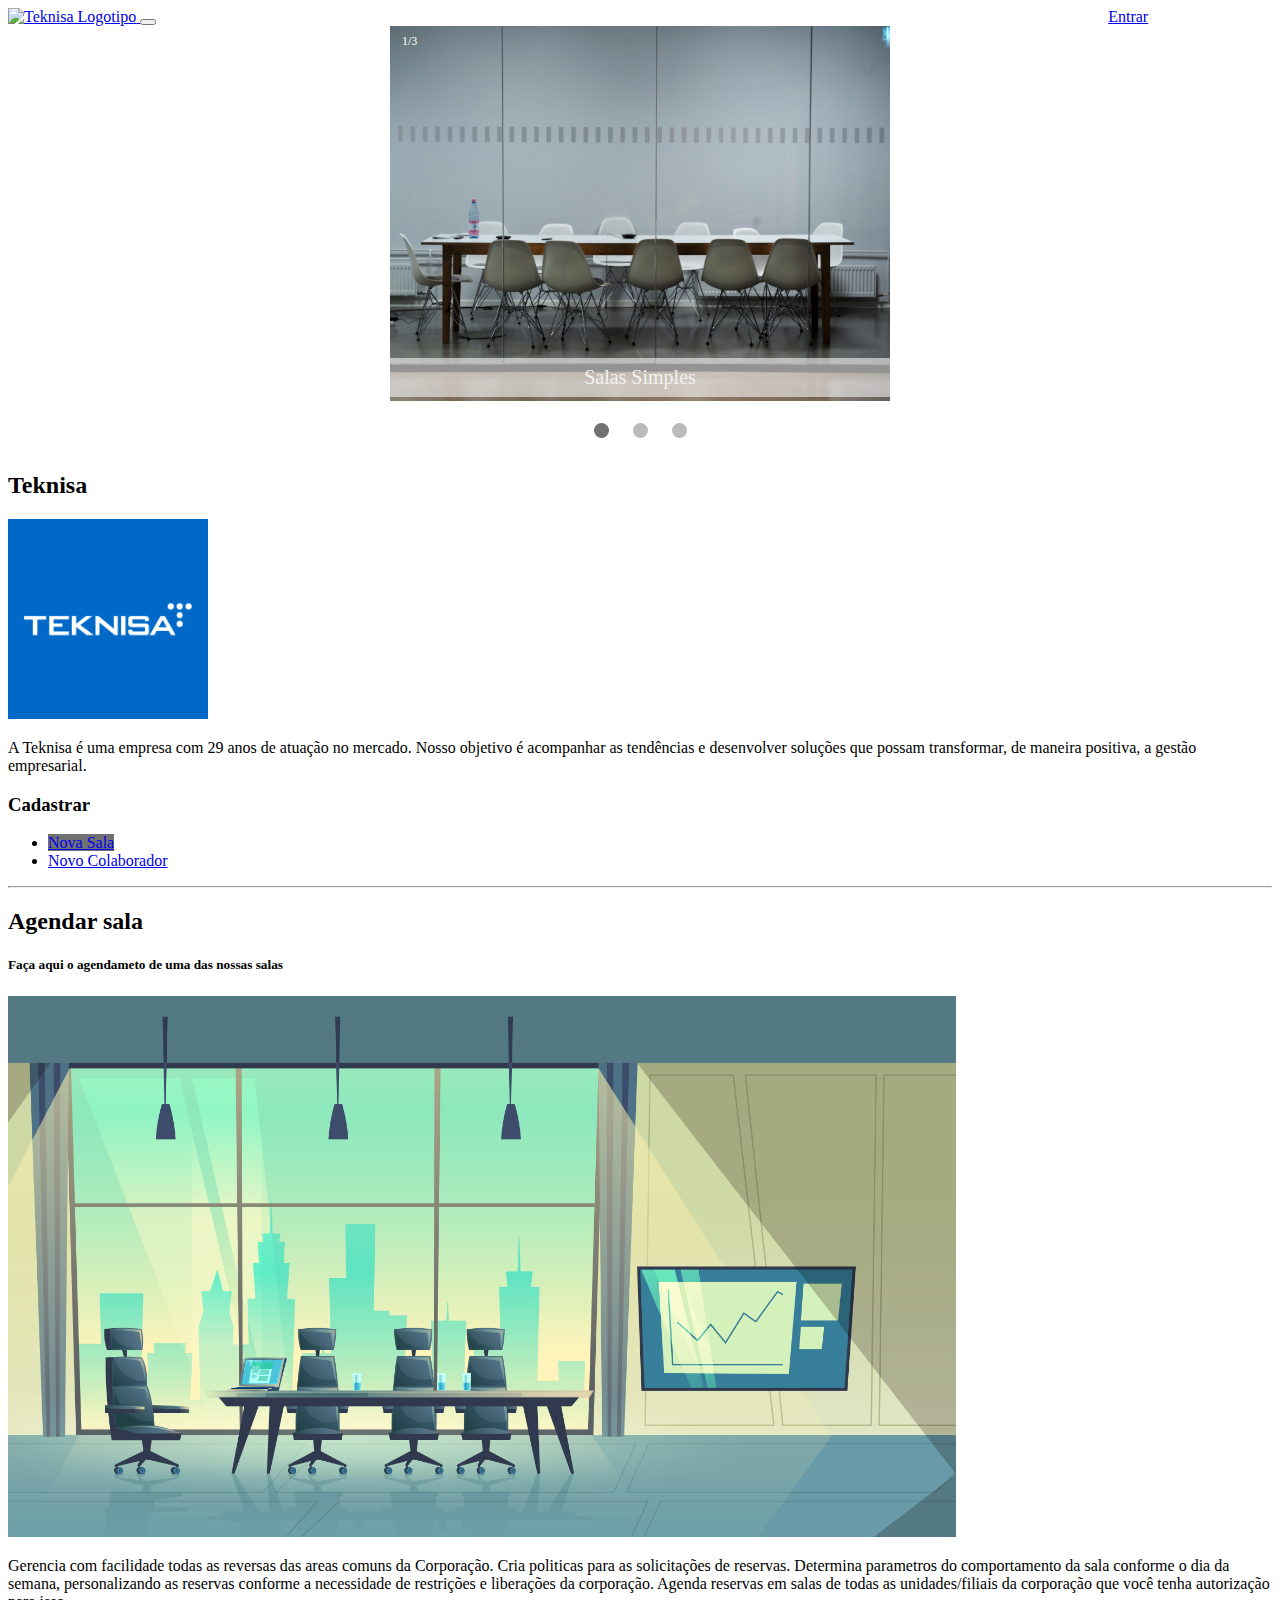
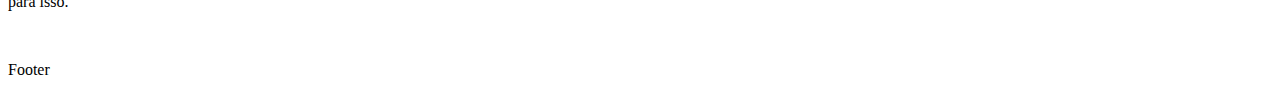
==== Teknisa-master/Teknisa-front/index.html @ 1e7519ab "Add files via upload" ====
<!DOCTYPE html>
<html lang="pt">

<head>
    <meta charset="UTF-8">
    <title>Agendamento de Salas</title>
    <link rel="stylesheet" href="https://stackpath.bootstrapcdn.com/bootstrap/4.1.3/css/bootstrap.min.css"
        integrity="sha384-MCw98/SFnGE8fJT3GXwEOngsV7Zt27NXFoaoApmYm81iuXoPkFOJwJ8ERdknLPMO" crossorigin="anonymous">
    <script src="https://ajax.googleapis.com/ajax/libs/jquery/3.4.1/jquery.min.js"></script>
    <script src="https://cdnjs.cloudflare.com/ajax/libs/popper.js/1.16.0/umd/popper.min.js"></script>
    <script src="https://maxcdn.bootstrapcdn.com/bootstrap/4.4.1/js/bootstrap.min.js"></script>
    <meta name="viewport" content="width=device-width, user-scalable=no">
    <link rel="stylesheet" href="../Teknisa-front/css/style.css">
</head>

<body>
    <nav class="navbar navbar-expand-sm bg-dark navbar-dark">
        <a class="navbar-brand" href="index.html">
            <img src="https://d3n3c8rpwp6bs7.cloudfront.net/wp-content/uploads/2018/06/Logo-Teknisa-SM-1x.png"
                srcset="https://d3n3c8rpwp6bs7.cloudfront.net/wp-content/uploads/2018/06/Logo-Teknisa-SM-1x.png 1x, https://d3n3c8rpwp6bs7.cloudfront.net/wp-content/uploads/2018/06/Logo-Teknisa-SM-2x.png 2x"
                width="120" height="23" style="max-height:23px;height:auto;" alt="Teknisa Logotipo"
                data-retina_logo_url="https://d3n3c8rpwp6bs7.cloudfront.net/wp-content/uploads/2018/06/Logo-Teknisa-SM-2x.png">
        </a>
        <button class="navbar-toggler" type="button" data-toggle="collapse" data-target="#collapsibleNavbar">
            <span class="navbar-toggler-icon"></span>
        </button>
        <a class="navbar-brand" href="../Teknisa-front/colaborador.html" style="position: relative; left: 75%;">Entrar</a>

    </nav>
    <div class="jumbotron text-center" style="margin-bottom:0">
        <div class="slideshow-container">
            <div class="mySlides fade">
                <div class="numbertext">1/3</div>
                <img src="../Teknisa-front/img/salaSimples.jpg" style="width:100%">
                <div class="text">Salas Simples</div>
            </div>
            <div class="mySlides fade">
                <div class="numbertext">2/3</div>
                <img src="../Teknisa-front/img/SalaMidiatica.jpg" style="width:100%">
                <div class="caption text">Salas com conteúdo midiatico</div>
            </div>
            <div class="mySlides fade">
                <div class="numbertext">3/3</div>
                <img src="../Teknisa-front/img/salaVideoConf.jpg" style="width:100%">
                <div class="caption text">Salas Preparadas para videoconferencias</div>
            </div>
        </div>
        <br>
        <div style="text-align: center">
            <span class="dot"></span>
            <span class="dot"></span>
            <span class="dot"></span>
        </div>
    </div>



    <div class="container" style="margin-top:30px">
        <div class="row">
            <div class="col-sm-4">
                <h2>Teknisa</h2>
                <img src="../Teknisa-front/img/Teknisa.png" alt="Teknisa" width="200px">
                <p>A Teknisa é uma empresa com 29 anos de atuação no mercado. Nosso objetivo é acompanhar as
                    tendências e desenvolver soluções que possam transformar, de maneira positiva, a gestão
                    empresarial.</p>
                <h3>Cadastrar</h3>
                <ul class="nav nav-pills flex-column">
                    <li class="nav-item">
                        <a class="nav-link active" href="#">Nova Sala</a>
                    </li>
                    <li class="nav-item">
                        <a class="nav-link" href="#">Novo Colaborador</a>
                    </li>
                </ul>
                <hr class="d-sm-none">
            </div>
            <div class="col-sm-8">
                <h2>Agendar sala</h2>
                <h5>Faça aqui o agendameto de uma das nossas salas</h5>
                <a href="#"><img src="../Teknisa-front/img/SalaReuniao.jpg" alt="Sala de Reuniao" width="75%"></a>
                <p>Gerencia com facilidade todas as reversas das areas comuns da Corporação.
                    Cria politicas para as solicitações de reservas.
                    Determina parametros do comportamento da sala conforme o dia da semana, personalizando as reservas
                    conforme a necessidade de restrições e liberações da corporação.
                    Agenda reservas em salas de todas as unidades/filiais da corporação que você tenha autorização para
                    isso.</p>
                <br>
            </div>
        </div>
    </div>

    <div class="jumbotron text-center" style="margin-bottom:0">
        <p>Footer</p>
    </div>

</body>
<script type="text/javascript" src="../Teknisa-front/js/animacao.js"></script>

</html>
---- Teknisa-master/Teknisa-front/css/style.css ----
* { box-sizing: border-box;
}

.slideshow-container {
  max-width: 500px;
  margin: auto;
  position: relative;
}

.mySlides { display: none;}

.text {
  position: absolute;
  bottom: 8px;
  text-align: center;
  color: #f2f2f2;
  width: 100%;
  font-size: 20px;
  padding: 8px 12px;
  background-color: rgba(245, 245, 245, 0.6);
}

.numbertext {
  position: absolute;
  top: 0;
  font-size: 12px;
  padding: 8px 12px;
  color: white;
}

.dot {
  display: inline-block;
  height: 15px;
  width: 15px;
  border-radius: 50%;
  background-color: #bbb;
  margin: 0 10px;
  transition: background-color 0.01s ease;
}

.active {
  background-color: #717171;
}

.fade {
  animation-name: fade;
  animation-duration: 5s;
}

@keyframes fade {
  from{ opacity: 0.4}
  to { opacity: 1}
}

div.caixa{
    background-color: black;
}
.signin-card {
  max-width: 350px;
  border-radius: 2px;
  margin: 20px auto;
  padding: 20px;   
  background-color: #eceff1; 
  box-shadow: 0 10px 20px rgba(0, 0, 0, .19),
  0 6px 6px rgba(0, 0, 0, .23);
}
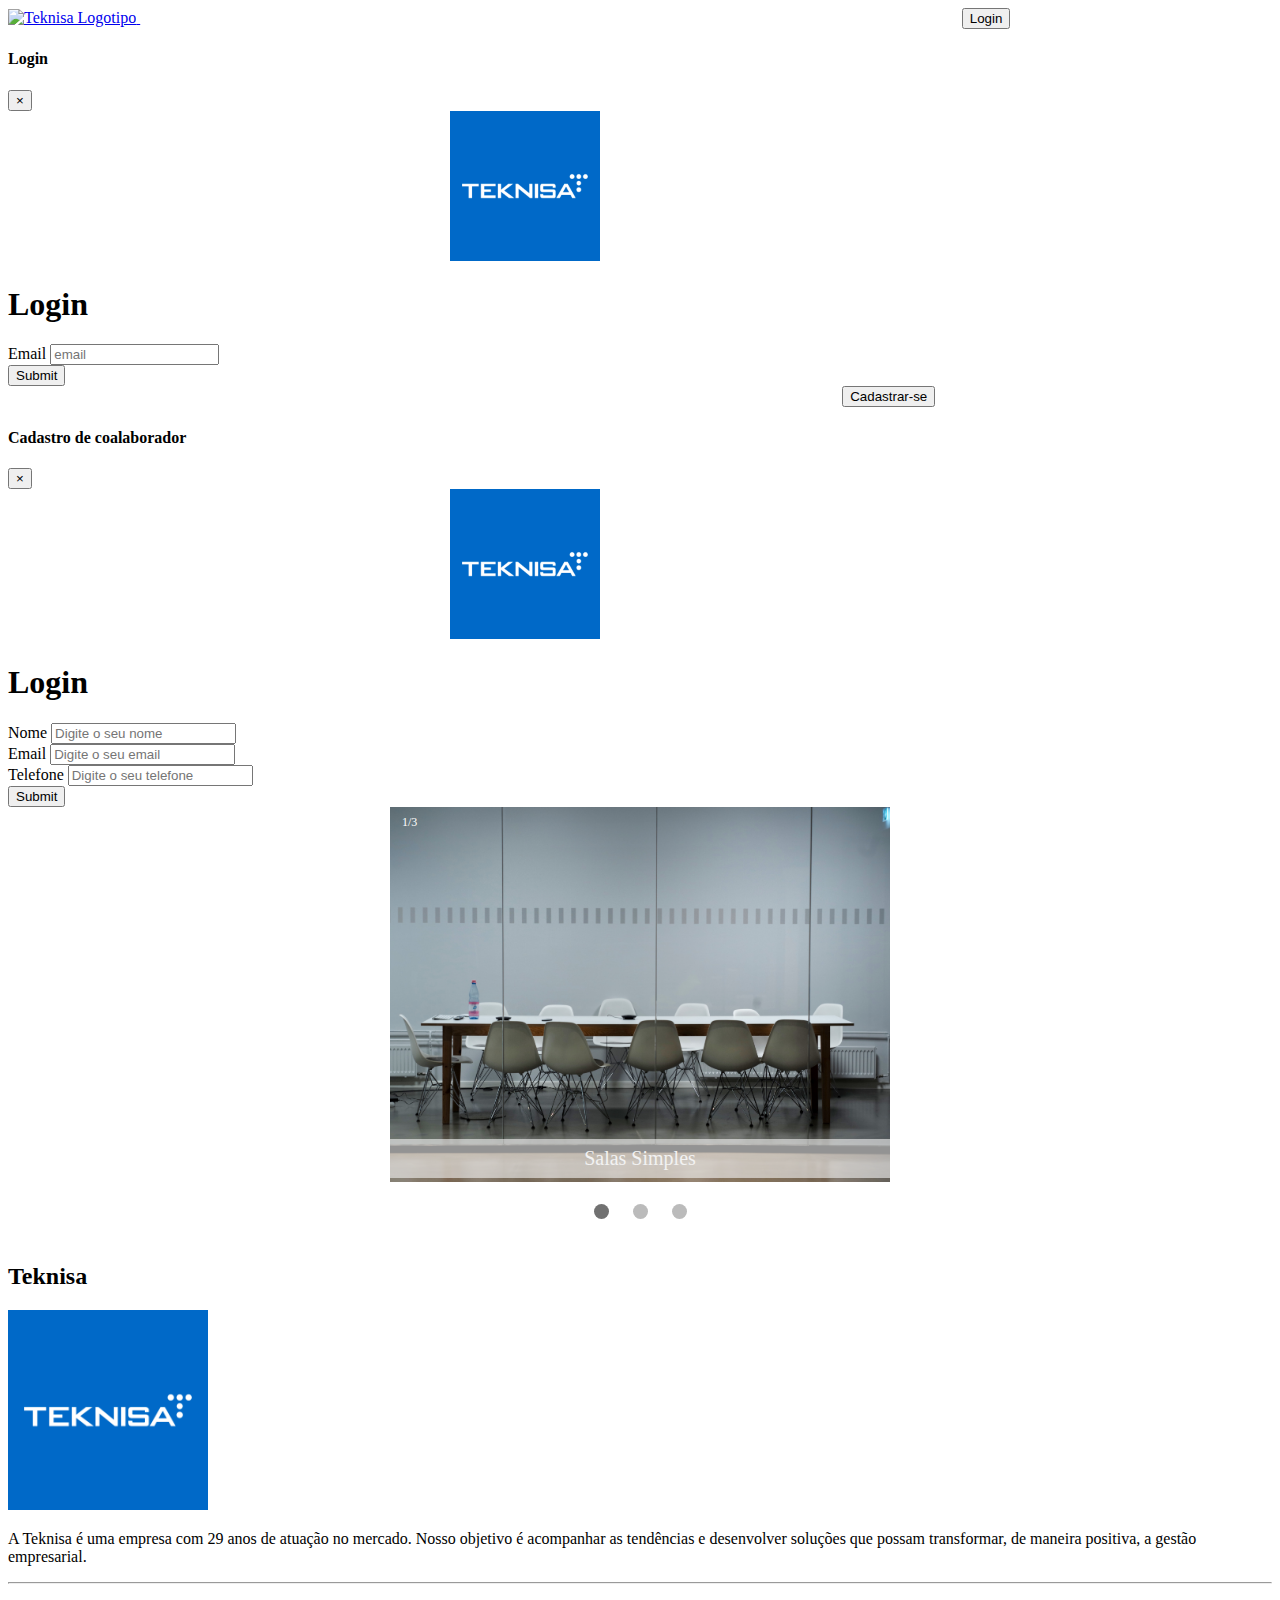
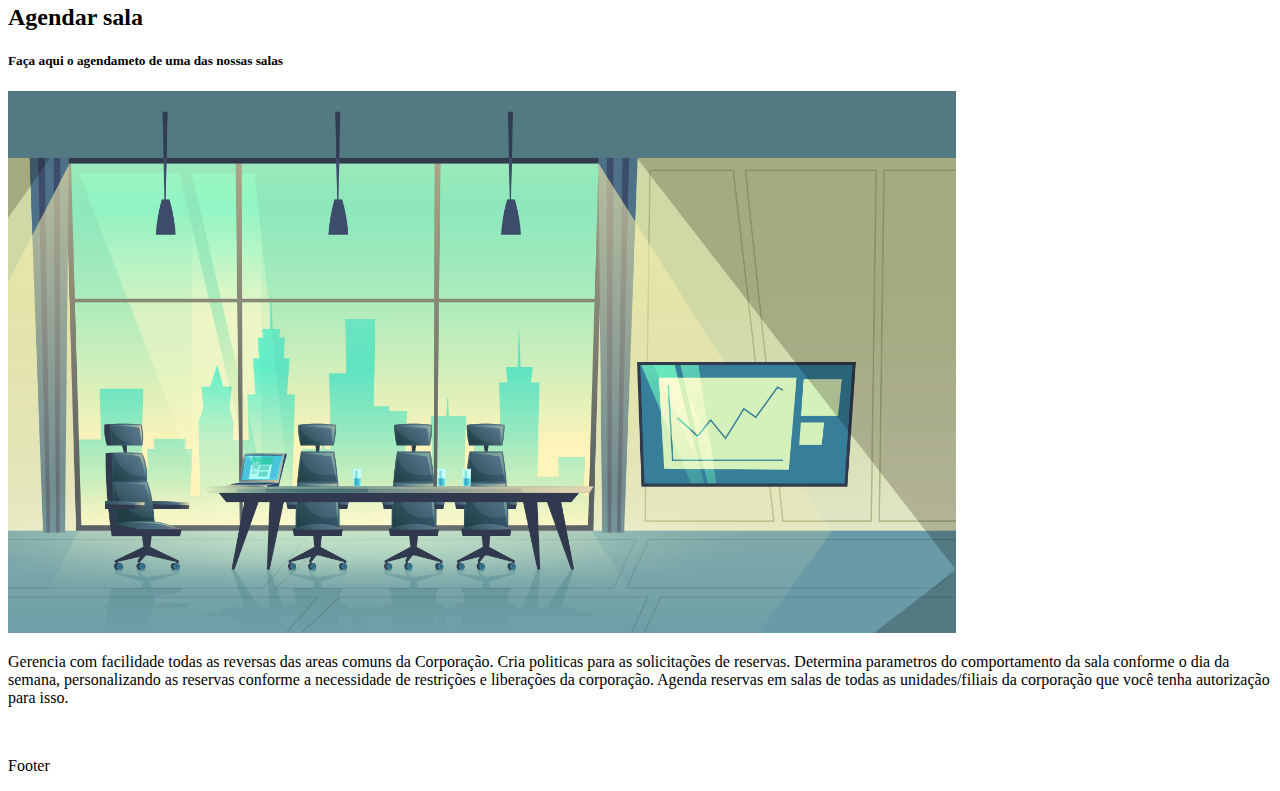
==== commit c88a9d33: "Add files via upload" ====
--- a/Teknisa-master/Teknisa-front/index.html
+++ b/Teknisa-master/Teknisa-front/index.html
@@ -9,8 +9,10 @@
     <script src="https://ajax.googleapis.com/ajax/libs/jquery/3.4.1/jquery.min.js"></script>
     <script src="https://cdnjs.cloudflare.com/ajax/libs/popper.js/1.16.0/umd/popper.min.js"></script>
     <script src="https://maxcdn.bootstrapcdn.com/bootstrap/4.4.1/js/bootstrap.min.js"></script>
+
     <meta name="viewport" content="width=device-width, user-scalable=no">
     <link rel="stylesheet" href="../Teknisa-front/css/style.css">
+
 </head>
 
 <body>
@@ -21,27 +23,113 @@
                 width="120" height="23" style="max-height:23px;height:auto;" alt="Teknisa Logotipo"
                 data-retina_logo_url="https://d3n3c8rpwp6bs7.cloudfront.net/wp-content/uploads/2018/06/Logo-Teknisa-SM-2x.png">
         </a>
-        <button class="navbar-toggler" type="button" data-toggle="collapse" data-target="#collapsibleNavbar">
-            <span class="navbar-toggler-icon"></span>
+        <!---------------------------------------------------------------------------MODAL PARA LOGIN -------------------------------------------------------------------------------------------------------------------- -->
+        <button type="button" class="btn btn-outline-light" style="position: relative;left: 65%;" data-toggle="modal"
+            data-target="#Login">
+            Login
         </button>
-        <a class="navbar-brand" href="../Teknisa-front/colaborador.html" style="position: relative; left: 75%;">Entrar</a>
+        <div class="modal fade" id="Login">
+            <div class="modal-dialog modal-dialog-centered">
+                <div class="modal-content">
 
+                    <!-- Modal Header -->
+                    <div class="modal-header">
+                        <h4 class="modal-title">Login</h4>
+                        <button type="button" class="close" data-dismiss="modal">×</button>
+                    </div>
+
+                    <!-- Modal body -->
+                    <div class="modal-body">
+                        <div class="container">
+                            <div id="login">
+                                <div class="logo-image">
+                                    <img src="../Teknisa-front/img/Teknisa.png" alt="Teknisa" width="150px"
+                                        style="position: relative;left: 35%;">
+                                </div>
+                                <h1 class="display1 text-center">Login</h1>
+                                <form action="" method="" class="container" role="form" style="width: 50%;">
+                                    <div id="email" class="form-group">
+                                        <label for="email" class="float-label">Email</label>
+                                        <input class="form-control" type="text" placeholder="email" id="email" size="18"
+                                            required>
+                                    </div>
+                                    <div>
+                                        <input type="submit" class="btn btn-primary">
+                                    </div>
+                                </form>
+                            </div>
+                        </div>
+
+                    </div>
+                </div>
+            </div>
+        </div>
+        <!---------------------------------------------------------------------------MODAL PARA REGISTRAR ---------------------------------------------------------------------------------------------------------->
+        <button type="button" class="btn btn-outline-light" style="position: relative; left: 66%;" data-toggle="modal"
+            data-target="#Cadastro">
+            Cadastrar-se
+        </button>
+        <div class="modal fade" id="Cadastro">
+            <div class="modal-dialog modal-dialog-centered">
+                <div class="modal-content">
+
+                    <!-- Modal Header -->
+                    <div class="modal-header">
+                        <h4 class="modal-title">Cadastro de coalaborador</h4>
+                        <button type="button" class="close" data-dismiss="modal">×</button>
+                    </div>
+
+                    <!-- Modal body -->
+                    <div class="modal-body">
+                        <div class="container">
+                            <div id="login">
+                                <div class="logo-image">
+                                    <img src="../Teknisa-front/img/Teknisa.png" alt="Teknisa" width="150px"
+                                        style="position: relative;left: 35%;">
+                                </div>
+                                <h1 class="display1 text-center">Login</h1>
+                                <form action="" method="" class="container" role="form" style="width: 50%;">
+                                    <div id="Cadastrar" class="form-group">
+                                        <label for="nome">Nome</label>
+                                        <input type="text" class="form-control" placeholder="Digite o seu nome" id="nome"
+                                            required><br>
+                                        <label for="email">Email</label>
+                                        <input type="text" class="form-control" placeholder="Digite o seu email" id="email"
+                                            required><br>
+                                        <label for="telefone">Telefone</label>
+                                        <input type="text" class="form-control" placeholder="Digite o seu telefone"
+                                            id="telefone"><br>
+                                    </div>
+                                    <div>
+                                        <input type="submit" class="btn btn-primary">
+                                    </div>
+                                </form>
+                            </div>
+                        </div>
+
+                    </div>
+                </div>
+            </div>
+        </div>
     </nav>
+
+
+
     <div class="jumbotron text-center" style="margin-bottom:0">
         <div class="slideshow-container">
             <div class="mySlides fade">
                 <div class="numbertext">1/3</div>
-                <img src="../Teknisa-front/img/salaSimples.jpg" style="width:100%">
+                <img src="../Teknisa-front/img/salaSimples.jpg" style="width:500px">
                 <div class="text">Salas Simples</div>
             </div>
             <div class="mySlides fade">
                 <div class="numbertext">2/3</div>
-                <img src="../Teknisa-front/img/SalaMidiatica.jpg" style="width:100%">
+                <img src="../Teknisa-front/img/SalaMidiatica.jpg" style="width:500px">
                 <div class="caption text">Salas com conteúdo midiatico</div>
             </div>
             <div class="mySlides fade">
                 <div class="numbertext">3/3</div>
-                <img src="../Teknisa-front/img/salaVideoConf.jpg" style="width:100%">
+                <img src="../Teknisa-front/img/salaVideoConf.jpg" style="width:500px">
                 <div class="caption text">Salas Preparadas para videoconferencias</div>
             </div>
         </div>
@@ -55,7 +143,7 @@
 
 
 
-    <div class="container" style="margin-top:30px">
+    <div class="container" style="margin-top:40px">
         <div class="row">
             <div class="col-sm-4">
                 <h2>Teknisa</h2>
@@ -63,15 +151,7 @@
                 <p>A Teknisa é uma empresa com 29 anos de atuação no mercado. Nosso objetivo é acompanhar as
                     tendências e desenvolver soluções que possam transformar, de maneira positiva, a gestão
                     empresarial.</p>
-                <h3>Cadastrar</h3>
-                <ul class="nav nav-pills flex-column">
-                    <li class="nav-item">
-                        <a class="nav-link active" href="#">Nova Sala</a>
-                    </li>
-                    <li class="nav-item">
-                        <a class="nav-link" href="#">Novo Colaborador</a>
-                    </li>
-                </ul>
+                
                 <hr class="d-sm-none">
             </div>
             <div class="col-sm-8">
--- a/Teknisa-master/Teknisa-front/css/style.css
+++ b/Teknisa-master/Teknisa-front/css/style.css
@@ -63,4 +63,4 @@
   background-color: #eceff1; 
   box-shadow: 0 10px 20px rgba(0, 0, 0, .19),
   0 6px 6px rgba(0, 0, 0, .23);
-}+}
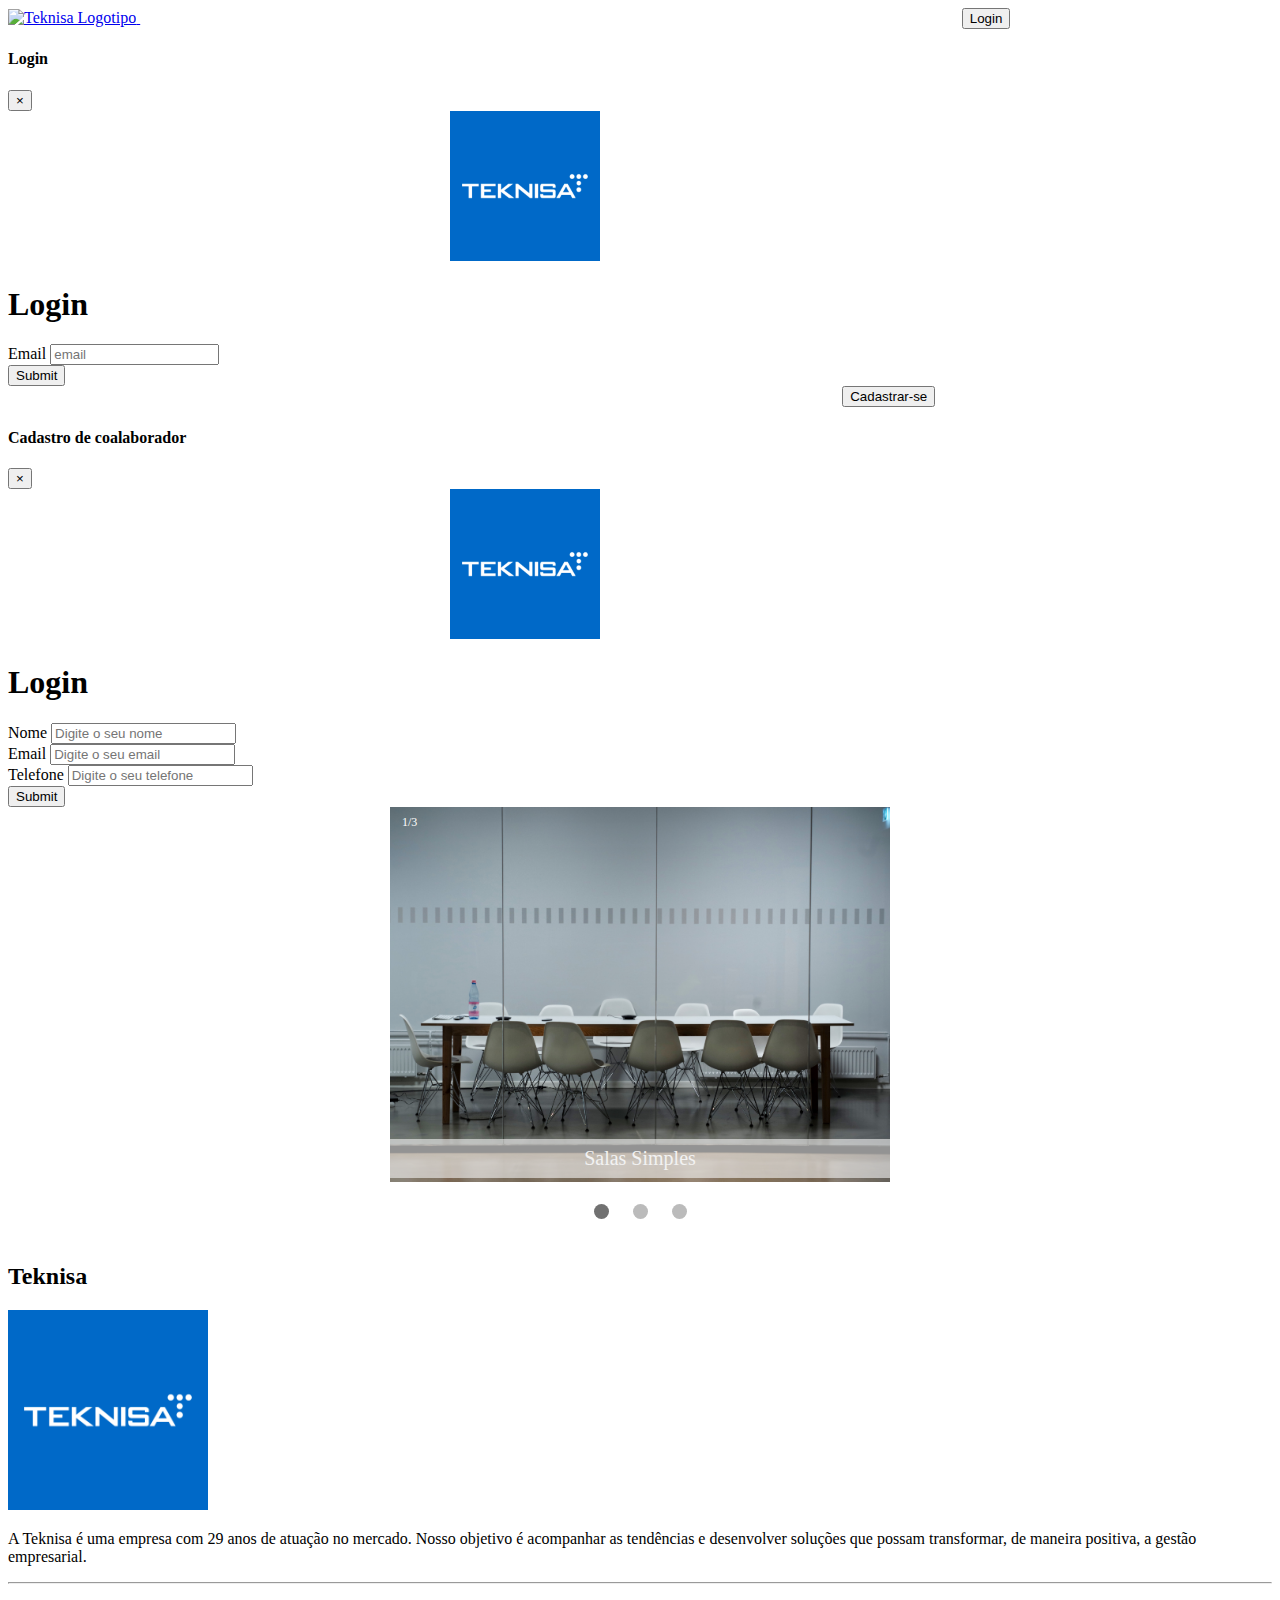
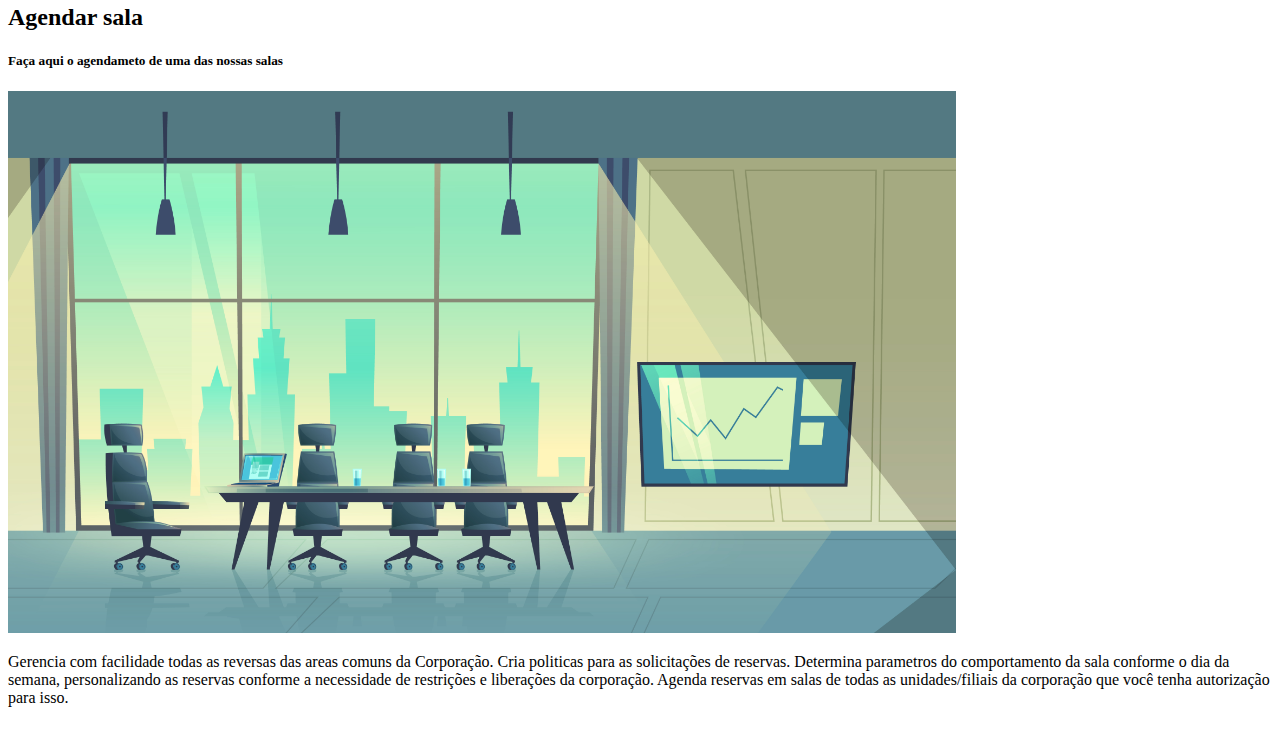
==== commit 5f254316: "Add files via upload" ====
--- a/Teknisa-master/Teknisa-front/index.html
+++ b/Teknisa-master/Teknisa-front/index.html
@@ -88,7 +88,7 @@
                                         style="position: relative;left: 35%;">
                                 </div>
                                 <h1 class="display1 text-center">Login</h1>
-                                <form action="" method="" class="container" role="form" style="width: 50%;">
+                                <form action="" method="" class="container" role="form" style="width: 100%;">
                                     <div id="Cadastrar" class="form-group">
                                         <label for="nome">Nome</label>
                                         <input type="text" class="form-control" placeholder="Digite o seu nome" id="nome"
@@ -113,7 +113,7 @@
         </div>
     </nav>
 
-
+<!----------------------------------------------------------------------CAROUSEL DE IMAGENS----------------------------------------------------------------------------------------------------->
 
     <div class="jumbotron text-center" style="margin-bottom:0">
         <div class="slideshow-container">
@@ -140,7 +140,7 @@
             <span class="dot"></span>
         </div>
     </div>
-
+<!-----------------------------------------------------------------CONTEUDO DA PAGINA --------------------------------------------------------------------------------------------------------------->
 
 
     <div class="container" style="margin-top:40px">
@@ -170,7 +170,7 @@
     </div>
 
     <div class="jumbotron text-center" style="margin-bottom:0">
-        <p>Footer</p>
+        
     </div>
 
 </body>
--- a/Teknisa-master/Teknisa-front/css/style.css
+++ b/Teknisa-master/Teknisa-front/css/style.css
@@ -64,3 +64,21 @@
   box-shadow: 0 10px 20px rgba(0, 0, 0, .19),
   0 6px 6px rgba(0, 0, 0, .23);
 }
+.card {
+  background: #fff;
+  border-radius: 2px;
+  display: inline-block;
+  height: 300px;
+  margin: 1rem;
+  position: relative;
+  width: 300px;
+}
+
+.card-1 {
+  box-shadow: 0 1px 3px rgba(0,0,0,0.12), 0 1px 2px rgba(0,0,0,0.24);
+  transition: all 0.3s cubic-bezier(.25,.8,.25,1);
+}
+
+.card-1:hover {
+  box-shadow: 0 14px 28px rgba(0,0,0,0.25), 0 10px 10px rgba(0,0,0,0.22);
+}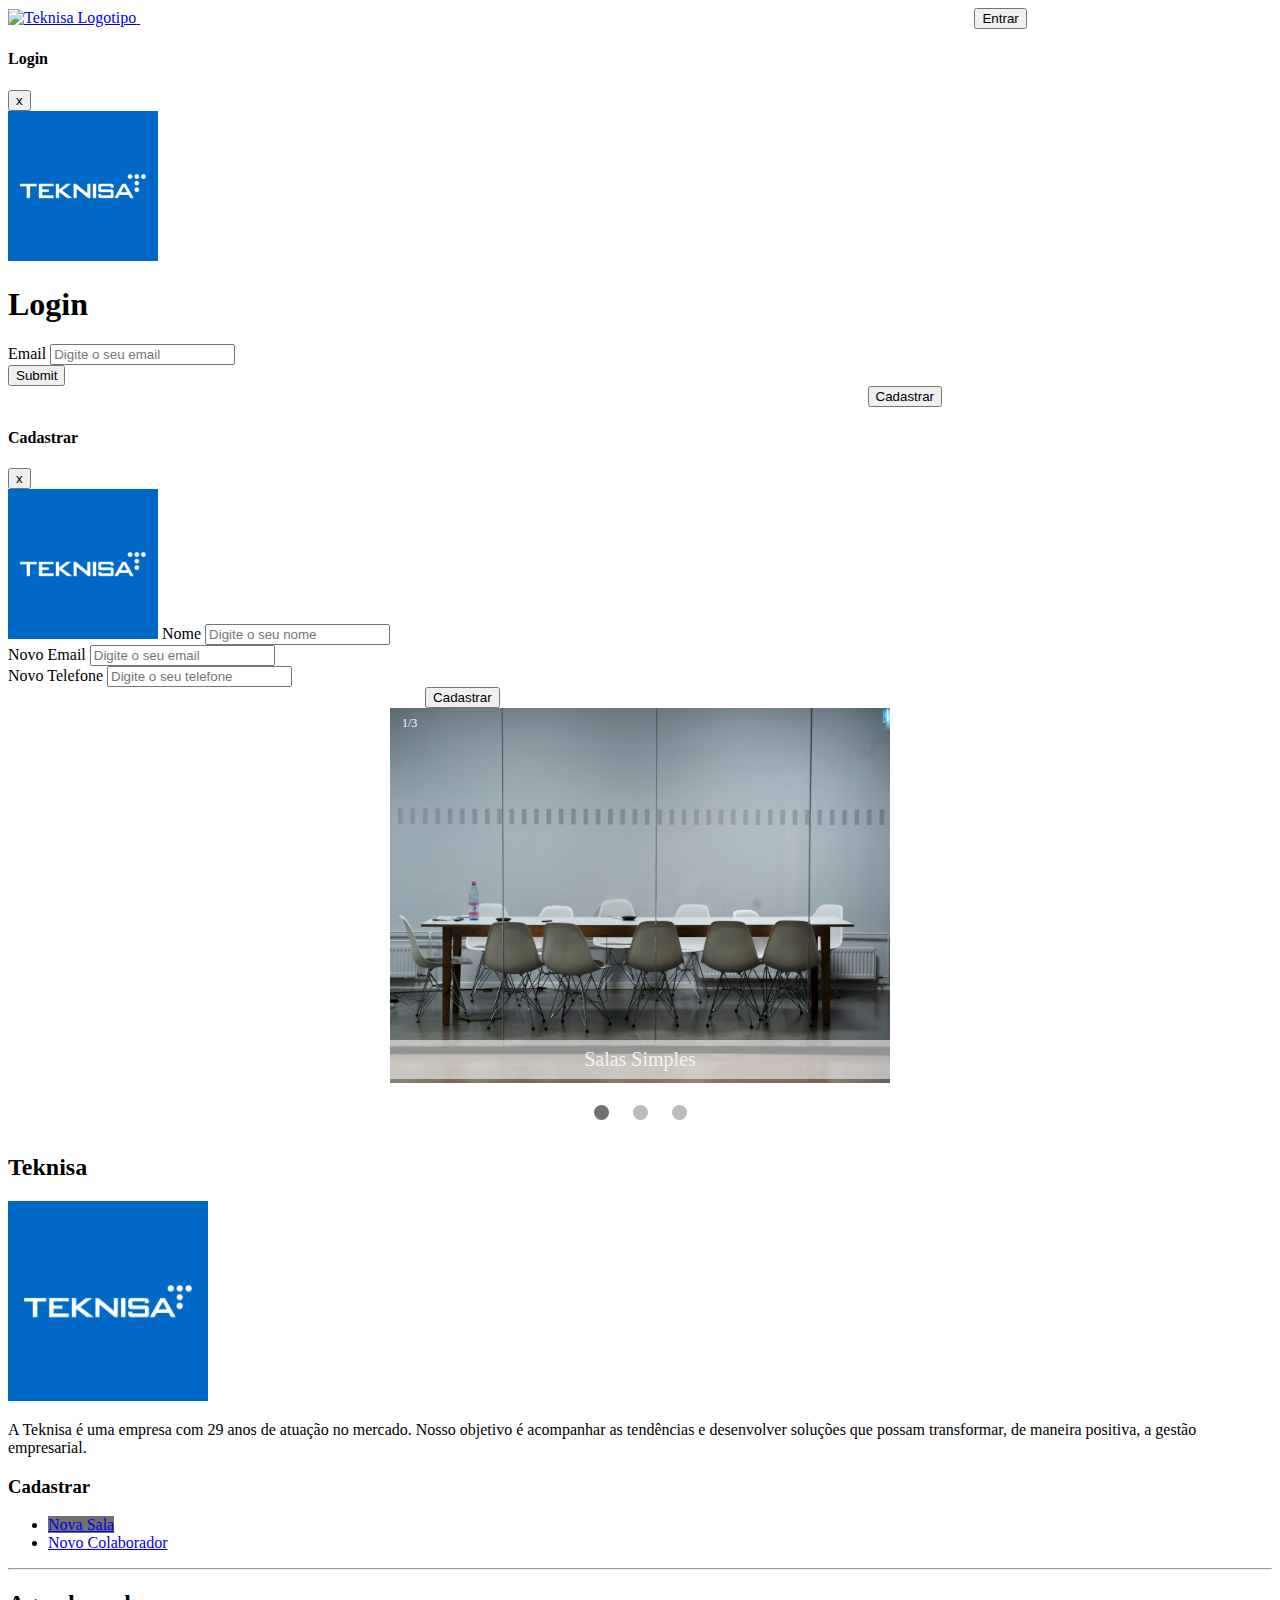
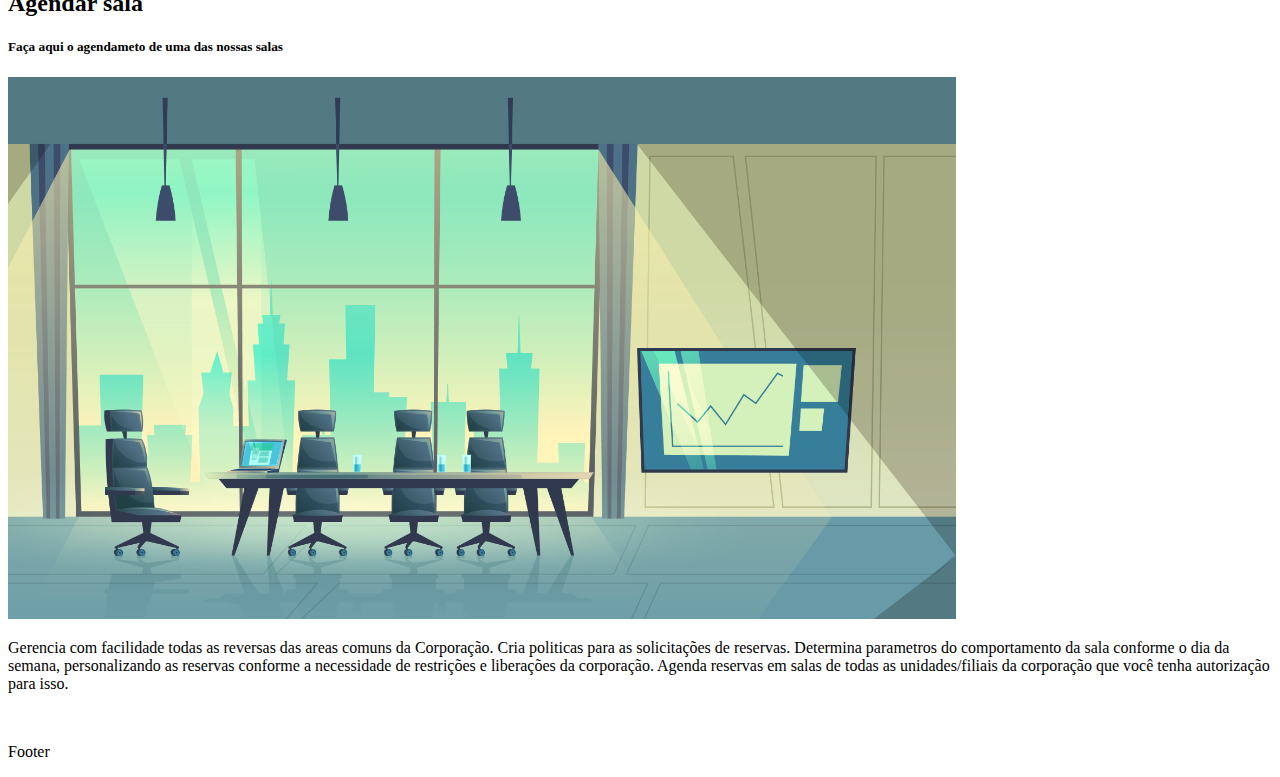
==== commit 701b7079: "Add files via upload" ====
--- a/Teknisa-master/Teknisa-front/index.html
+++ b/Teknisa-master/Teknisa-front/index.html
@@ -9,10 +9,8 @@
     <script src="https://ajax.googleapis.com/ajax/libs/jquery/3.4.1/jquery.min.js"></script>
     <script src="https://cdnjs.cloudflare.com/ajax/libs/popper.js/1.16.0/umd/popper.min.js"></script>
     <script src="https://maxcdn.bootstrapcdn.com/bootstrap/4.4.1/js/bootstrap.min.js"></script>
-
     <meta name="viewport" content="width=device-width, user-scalable=no">
     <link rel="stylesheet" href="../Teknisa-front/css/style.css">
-
 </head>
 
 <body>
@@ -23,113 +21,109 @@
                 width="120" height="23" style="max-height:23px;height:auto;" alt="Teknisa Logotipo"
                 data-retina_logo_url="https://d3n3c8rpwp6bs7.cloudfront.net/wp-content/uploads/2018/06/Logo-Teknisa-SM-2x.png">
         </a>
-        <!---------------------------------------------------------------------------MODAL PARA LOGIN -------------------------------------------------------------------------------------------------------------------- -->
-        <button type="button" class="btn btn-outline-light" style="position: relative;left: 65%;" data-toggle="modal"
-            data-target="#Login">
-            Login
+        <!------------------------------------------------------------------------------LOGIN------------------------------------------------------------------------------>
+
+        <button type="button" class="btn btn-outline-light" style="position: relative; left: 66%;" data-toggle="modal"
+            data-target="#login">
+            Entrar
         </button>
-        <div class="modal fade" id="Login">
+        <div class="modal fade" id="login">
             <div class="modal-dialog modal-dialog-centered">
                 <div class="modal-content">
 
                     <!-- Modal Header -->
                     <div class="modal-header">
-                        <h4 class="modal-title">Login</h4>
-                        <button type="button" class="close" data-dismiss="modal">×</button>
+                        <h4 class="modal-title">Login </h4>
+                        <button type="button" class="close" data-dismiss="modal">x</button>
                     </div>
 
                     <!-- Modal body -->
                     <div class="modal-body">
                         <div class="container">
-                            <div id="login">
-                                <div class="logo-image">
-                                    <img src="../Teknisa-front/img/Teknisa.png" alt="Teknisa" width="150px"
-                                        style="position: relative;left: 35%;">
-                                </div>
-                                <h1 class="display1 text-center">Login</h1>
-                                <form action="" method="" class="container" role="form" style="width: 50%;">
-                                    <div id="email" class="form-group">
-                                        <label for="email" class="float-label">Email</label>
-                                        <input class="form-control" type="text" placeholder="email" id="email" size="18"
-                                            required>
-                                    </div>
-                                    <div>
-                                        <input type="submit" class="btn btn-primary">
+                            <div id="Login">
+                                <form action="" id="logar" method="POST" class="container" role="form"
+                                    style="width:50%;">
+                                    <div id="Cadastrar" class="form-group">
+
+                                        <img src="../Teknisa-front/img/Teknisa.png" alt="Teknisa" width="150px">
+                                        <h1 class="display-1 text-center">Login</h1>
+
+                                        <label for="email"></label>Email</label>
+                                        <input type="text" class="form-control" placeholder="Digite o seu email"
+                                            id="email" required><br>
+
+                                        <input type="submit" onclick="EntrarUsuario()" class="btn btn-primary"
+                                            href="../home.html"></button>
                                     </div>
                                 </form>
                             </div>
                         </div>
-
                     </div>
                 </div>
             </div>
         </div>
-        <!---------------------------------------------------------------------------MODAL PARA REGISTRAR ---------------------------------------------------------------------------------------------------------->
-        <button type="button" class="btn btn-outline-light" style="position: relative; left: 66%;" data-toggle="modal"
-            data-target="#Cadastro">
-            Cadastrar-se
+        <!------------------------------------------------------------------------------CADASTRAR USUARIOS------------------------------------------------------------------------------>
+        <button type="button" class="btn btn-outline-light" style="position: relative; left: 68%;" data-toggle="modal"
+            data-target="#cadastrar">
+            Cadastrar
         </button>
-        <div class="modal fade" id="Cadastro">
+        <div class="modal fade" id="cadastrar">
             <div class="modal-dialog modal-dialog-centered">
                 <div class="modal-content">
 
                     <!-- Modal Header -->
                     <div class="modal-header">
-                        <h4 class="modal-title">Cadastro de coalaborador</h4>
-                        <button type="button" class="close" data-dismiss="modal">×</button>
+                        <h4 class="modal-title">Cadastrar </h4>
+                        <button type="button" class="close" data-dismiss="modal">x</button>
                     </div>
 
                     <!-- Modal body -->
                     <div class="modal-body">
                         <div class="container">
-                            <div id="login">
-                                <div class="logo-image">
-                                    <img src="../Teknisa-front/img/Teknisa.png" alt="Teknisa" width="150px"
-                                        style="position: relative;left: 35%;">
-                                </div>
-                                <h1 class="display1 text-center">Login</h1>
-                                <form action="" method="" class="container" role="form" style="width: 100%;">
-                                    <div id="Cadastrar" class="form-group">
-                                        <label for="nome">Nome</label>
-                                        <input type="text" class="form-control" placeholder="Digite o seu nome" id="nome"
-                                            required><br>
-                                        <label for="email">Email</label>
-                                        <input type="text" class="form-control" placeholder="Digite o seu email" id="email"
-                                            required><br>
-                                        <label for="telefone">Telefone</label>
-                                        <input type="text" class="form-control" placeholder="Digite o seu telefone"
-                                            id="telefone"><br>
-                                    </div>
-                                    <div>
-                                        <input type="submit" class="btn btn-primary">
-                                    </div>
+                            <div id="Cadastrar">
+                                <form action="" method="POST" class="container" role="form" style="width:50%;">
+                                    <img src="../Teknisa-front/img/Teknisa.png" alt="Teknisa" width="150px">
+                                    <label for="nome">Nome</label>
+                                    <input type="text" class="form-control" placeholder="Digite o seu nome" id="nome"
+                                        required><br>
+                                    <label for="email">Novo Email</label>
+                                    <input type="text" class="form-control" placeholder="Digite o seu email" id="email"
+                                        required><br>
+
+                                    <label for="telefone">Novo Telefone</label>
+                                    <input type="text" class="form-control" placeholder="Digite o seu telefone"
+                                        id="telefone"><br>
+
+                                    <button type="button" class="btn btn-primary" style="position: relative; left: 66%;"
+                                        data-toggle="modal" data-target="#Alterar">
+                                        Cadastrar
+                                    </button>
                                 </form>
                             </div>
                         </div>
-
                     </div>
                 </div>
             </div>
         </div>
+
     </nav>
-
-<!----------------------------------------------------------------------CAROUSEL DE IMAGENS----------------------------------------------------------------------------------------------------->
+    <!------------------------------------------------------------------------------CAROUSEL------------------------------------------------------------------------------>
 
     <div class="jumbotron text-center" style="margin-bottom:0">
         <div class="slideshow-container">
             <div class="mySlides fade">
                 <div class="numbertext">1/3</div>
-                <img src="../Teknisa-front/img/salaSimples.jpg" style="width:500px">
+                <img src="../Teknisa-front/img/salaSimples.jpg" style="width:100%">
                 <div class="text">Salas Simples</div>
             </div>
             <div class="mySlides fade">
                 <div class="numbertext">2/3</div>
-                <img src="../Teknisa-front/img/SalaMidiatica.jpg" style="width:500px">
+                <img src="../Teknisa-front/img/SalaMidiatica.jpg" style="width:100%">
                 <div class="caption text">Salas com conteúdo midiatico</div>
             </div>
             <div class="mySlides fade">
                 <div class="numbertext">3/3</div>
-                <img src="../Teknisa-front/img/salaVideoConf.jpg" style="width:500px">
+                <img src="../Teknisa-front/img/salaVideoConf.jpg" style="width:100%">
                 <div class="caption text">Salas Preparadas para videoconferencias</div>
             </div>
         </div>
@@ -140,10 +134,11 @@
             <span class="dot"></span>
         </div>
     </div>
-<!-----------------------------------------------------------------CONTEUDO DA PAGINA --------------------------------------------------------------------------------------------------------------->
+
+    <!------------------------------------------------------------------------------TEXTOS------------------------------------------------------------------------------>
 
 
-    <div class="container" style="margin-top:40px">
+    <div class="container" style="margin-top:30px">
         <div class="row">
             <div class="col-sm-4">
                 <h2>Teknisa</h2>
@@ -151,7 +146,15 @@
                 <p>A Teknisa é uma empresa com 29 anos de atuação no mercado. Nosso objetivo é acompanhar as
                     tendências e desenvolver soluções que possam transformar, de maneira positiva, a gestão
                     empresarial.</p>
-                
+                <h3>Cadastrar</h3>
+                <ul class="nav nav-pills flex-column">
+                    <li class="nav-item">
+                        <a class="nav-link active" href="#">Nova Sala</a>
+                    </li>
+                    <li class="nav-item">
+                        <a class="nav-link" href="#">Novo Colaborador</a>
+                    </li>
+                </ul>
                 <hr class="d-sm-none">
             </div>
             <div class="col-sm-8">
@@ -170,10 +173,11 @@
     </div>
 
     <div class="jumbotron text-center" style="margin-bottom:0">
-        
+        <p>Footer</p>
     </div>
 
 </body>
+<script type="text/javascript" src="../Teknisa-front/js/requicoesColaboradores.js"></script>
 <script type="text/javascript" src="../Teknisa-front/js/animacao.js"></script>
 
 </html>--- a/Teknisa-master/Teknisa-front/css/style.css
+++ b/Teknisa-master/Teknisa-front/css/style.css
@@ -64,16 +64,25 @@
   box-shadow: 0 10px 20px rgba(0, 0, 0, .19),
   0 6px 6px rgba(0, 0, 0, .23);
 }
+
+.grid-container {
+  display: grid;
+  grid-template-columns: auto auto;
+  margin: 10px;
+}
+.grid-item {
+  padding: 10px;
+  text-align: center;
+}
 .card {
   background: #fff;
   border-radius: 2px;
   display: inline-block;
-  height: 300px;
+  height: 250px;
   margin: 1rem;
   position: relative;
-  width: 300px;
+  width: 250px;
 }
-
 .card-1 {
   box-shadow: 0 1px 3px rgba(0,0,0,0.12), 0 1px 2px rgba(0,0,0,0.24);
   transition: all 0.3s cubic-bezier(.25,.8,.25,1);
@@ -81,4 +90,4 @@
 
 .card-1:hover {
   box-shadow: 0 14px 28px rgba(0,0,0,0.25), 0 10px 10px rgba(0,0,0,0.22);
-}+}
